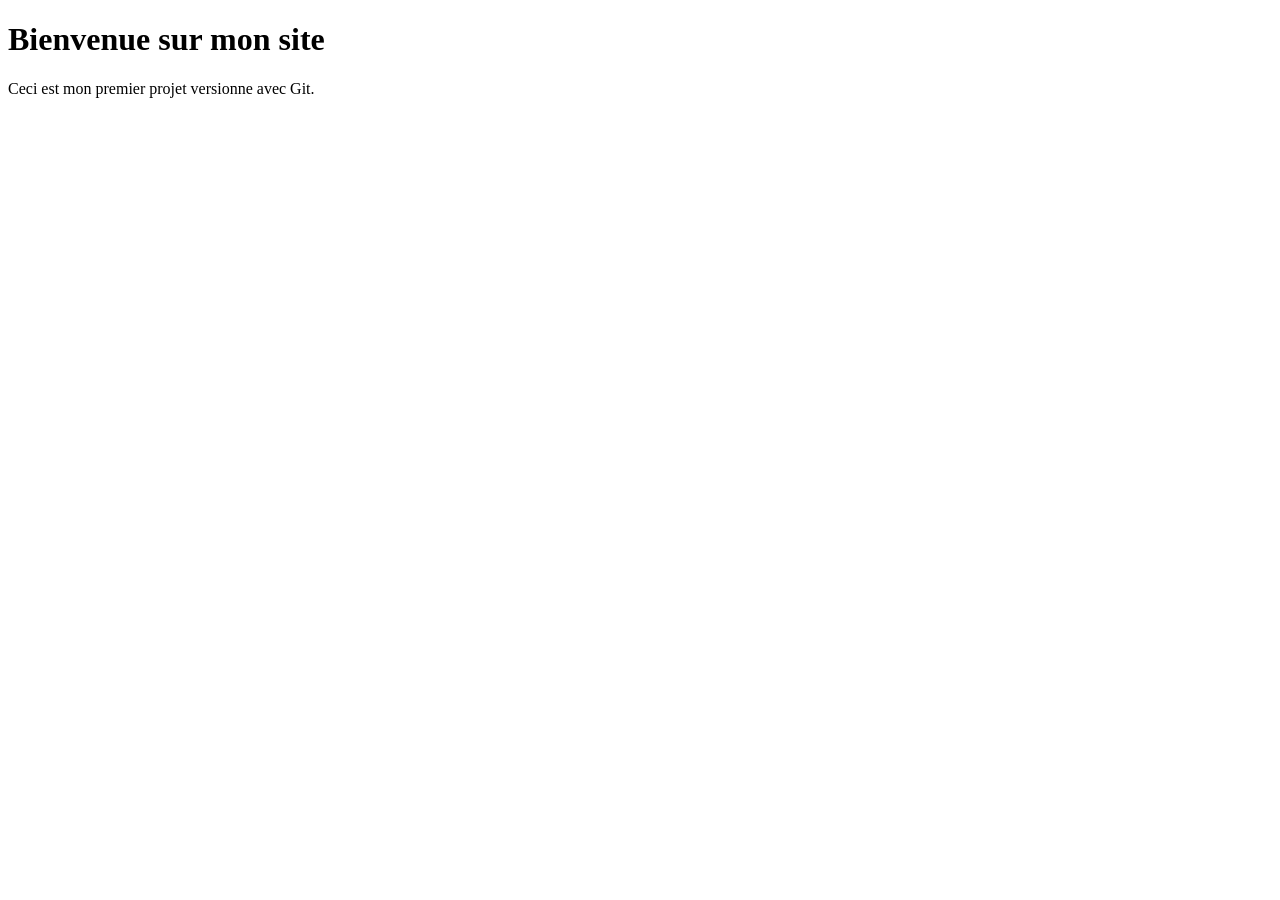
==== index.html @ 68939474 "Premier commit : ajout de la page d'accueil" ====
<!DOCTYPE html>
<html lang="fr">
<head>
    <meta charset="UTF-8">
    <meta name="viewport" content="width=device-width, initial-scale=1.0">
    <title>Mon Site</title>
</head>
<body>
    <h1>Bienvenue sur mon site</h1>
    <p>Ceci est mon premier projet versionne avec Git.</p>
</body>
</html>
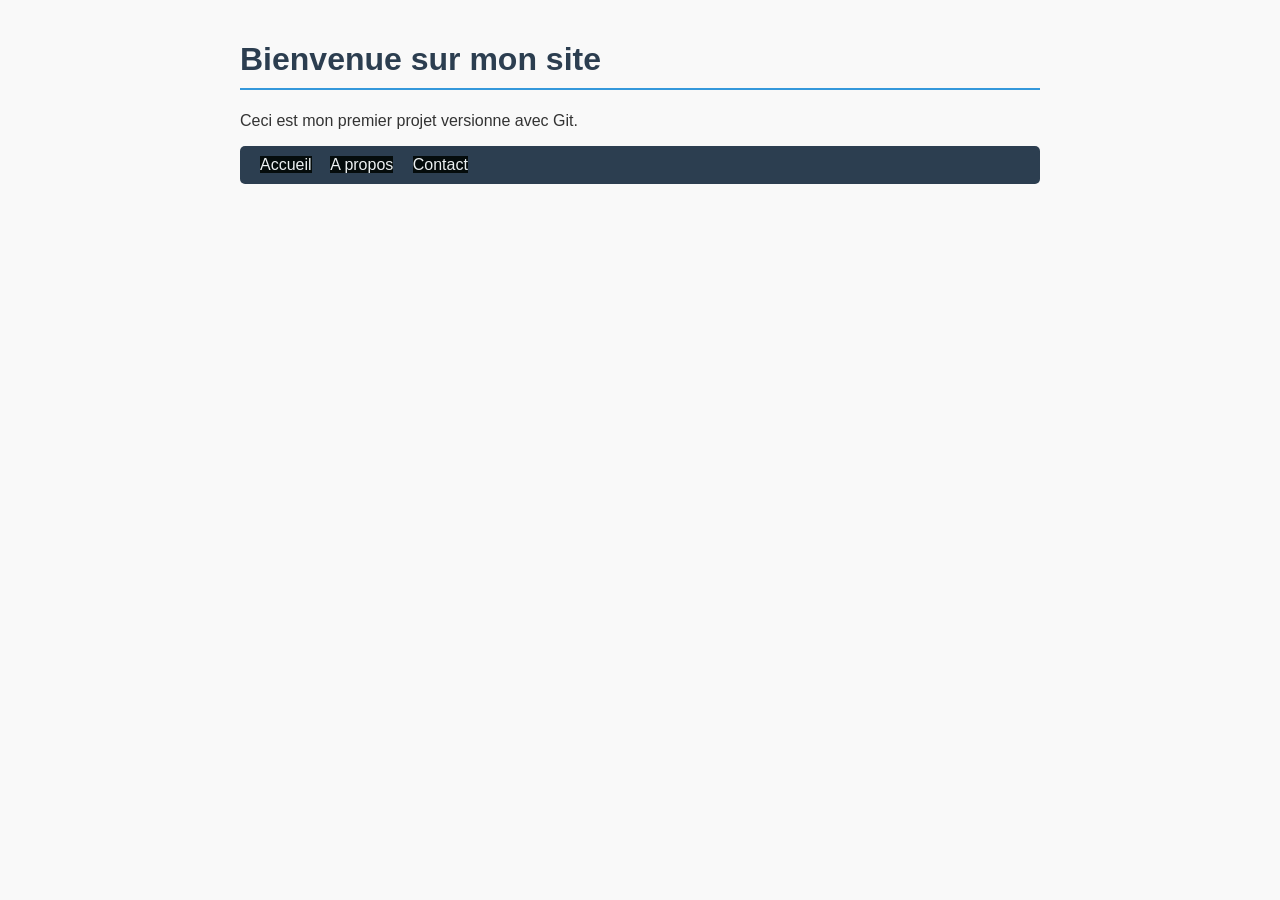
==== commit 839dd3f5: "ajout nav" ====
--- a/index.html
+++ b/index.html
@@ -3,10 +3,16 @@
 <head>
     <meta charset="UTF-8">
     <meta name="viewport" content="width=device-width, initial-scale=1.0">
+    <link rel="stylesheet" href="style.css">
     <title>Mon Site</title>
 </head>
 <body>
     <h1>Bienvenue sur mon site</h1>
     <p>Ceci est mon premier projet versionne avec Git.</p>
+    <nav>
+        <a href="index.html">Accueil</a>
+        <a href="about.html">A propos</a>
+        <a href="contact.html">Contact</a>
+    </nav>
 </body>
 </html>
--- a/style.css
+++ b/style.css
@@ -0,0 +1,33 @@
+body {
+    font-family: Arial, sans-serif;
+    max-width: 800px;
+    margin: 0 auto;
+    padding: 20px;
+    background-color: #f9f9f9;
+    color: #333;
+}
+h1 {
+    color: #2c3e50;
+    border-bottom: 2px solid #3498db;
+    padding-bottom: 10px;
+}
+
+a {
+    background-color: rgb(5, 12, 12);
+}
+
+/* Ajoutez a la fin de style.css */
+nav {
+background-color: #2c3e50;
+padding: 10px 20px;
+border-radius: 5px;
+margin-bottom: 20px;
+}
+nav a {
+color: #ecf0f1;
+text-decoration: none;
+margin-right: 15px;
+}
+nav a:hover {
+text-decoration: underline;
+}
